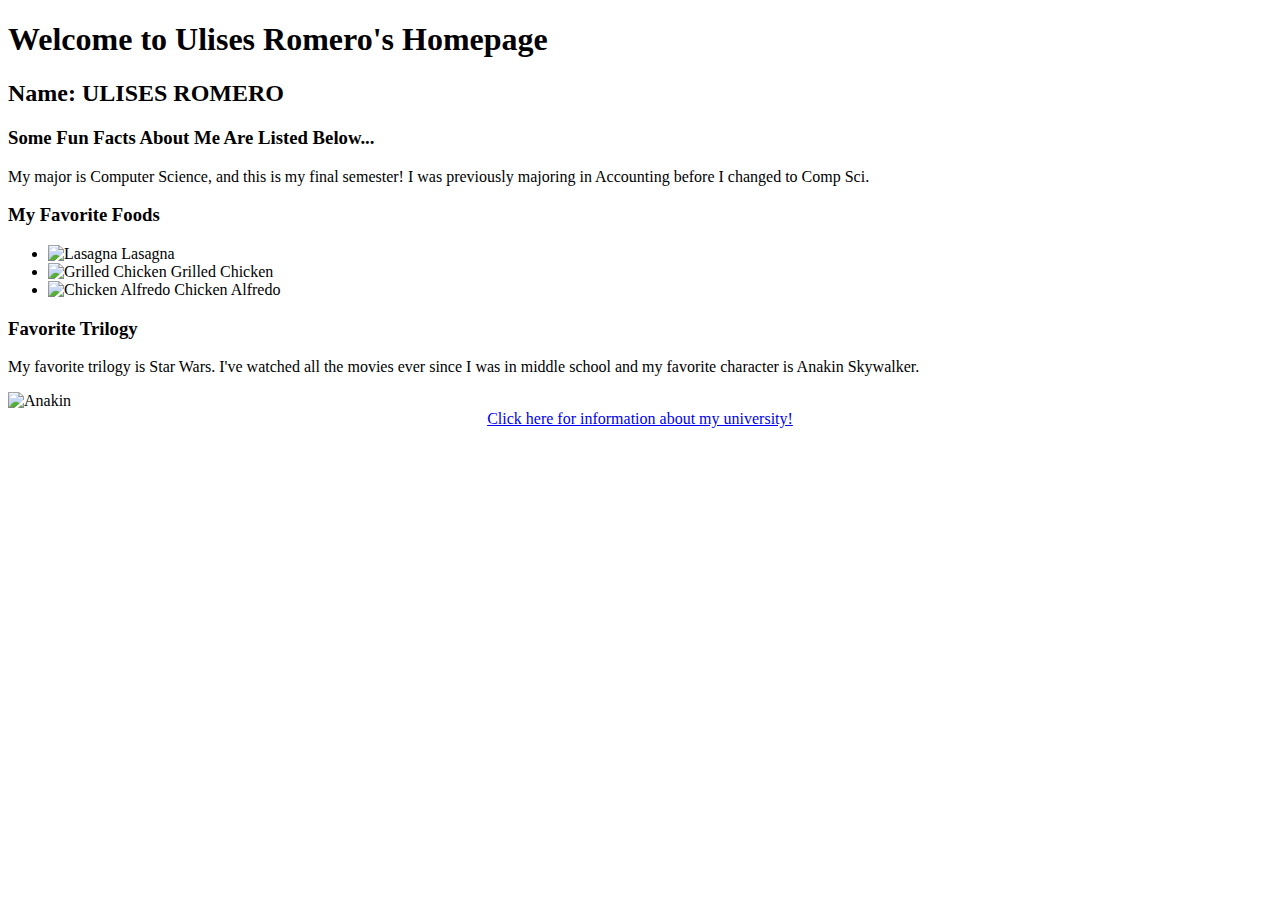
==== 350 Project/index.html @ 2322008f "TEST" ====
<!DOCTYPE html>
<html>
<head>
    <meta charset="UTF-8">
    <meta name="viewport" content="width=device-width, initial-scale=1.0">
    <title>Ulises Romero Bio</title>
    <link rel="stylesheet" type="text/css" href="Projectcss.css">
</head>
<body>
    <header>
        <h1>Welcome to Ulises Romero's Homepage</h1>
    </header>
    <main>
        <div id="aboutBackground">
            <div id="aboutContent">
                <h2>Name: ULISES ROMERO</h2>
                <h3>Some Fun Facts About Me Are Listed Below...</h3>
                <p>My major is Computer Science, and this is my final semester! I was previously majoring in Accounting before I changed to Comp Sci.</p>
                <h3>My Favorite Foods</h3>
                <ul class="images li">
                    <li>
                        <img src="images/Lasagna.jpg" alt="Lasagna"> 
                        <span>Lasagna</span>
                    </li>
                    <li>
                        <img src="images/grilledchicken.jpg" alt="Grilled Chicken"> 
                        <span>Grilled Chicken</span>
                    </li>
                    <li>
                        <img src="images/chickenalfr.jpg" alt="Chicken Alfredo">
                        <span>Chicken Alfredo</span>
                    </li>
                </ul>
                <h3>Favorite Trilogy</h3>
                <p>My favorite trilogy is Star Wars. I've watched all the movies ever since I was in middle school and my favorite character is Anakin Skywalker.</p>
                <div class="anakin-image">
                    <img src="images/anakin.jpg" alt="Anakin">
                </div>
                    <center><a href="myUniversity.html">Click here for information about my university!</a><br/></center>
                    
            </div>
        </div>
    </main>
</body>
</html>
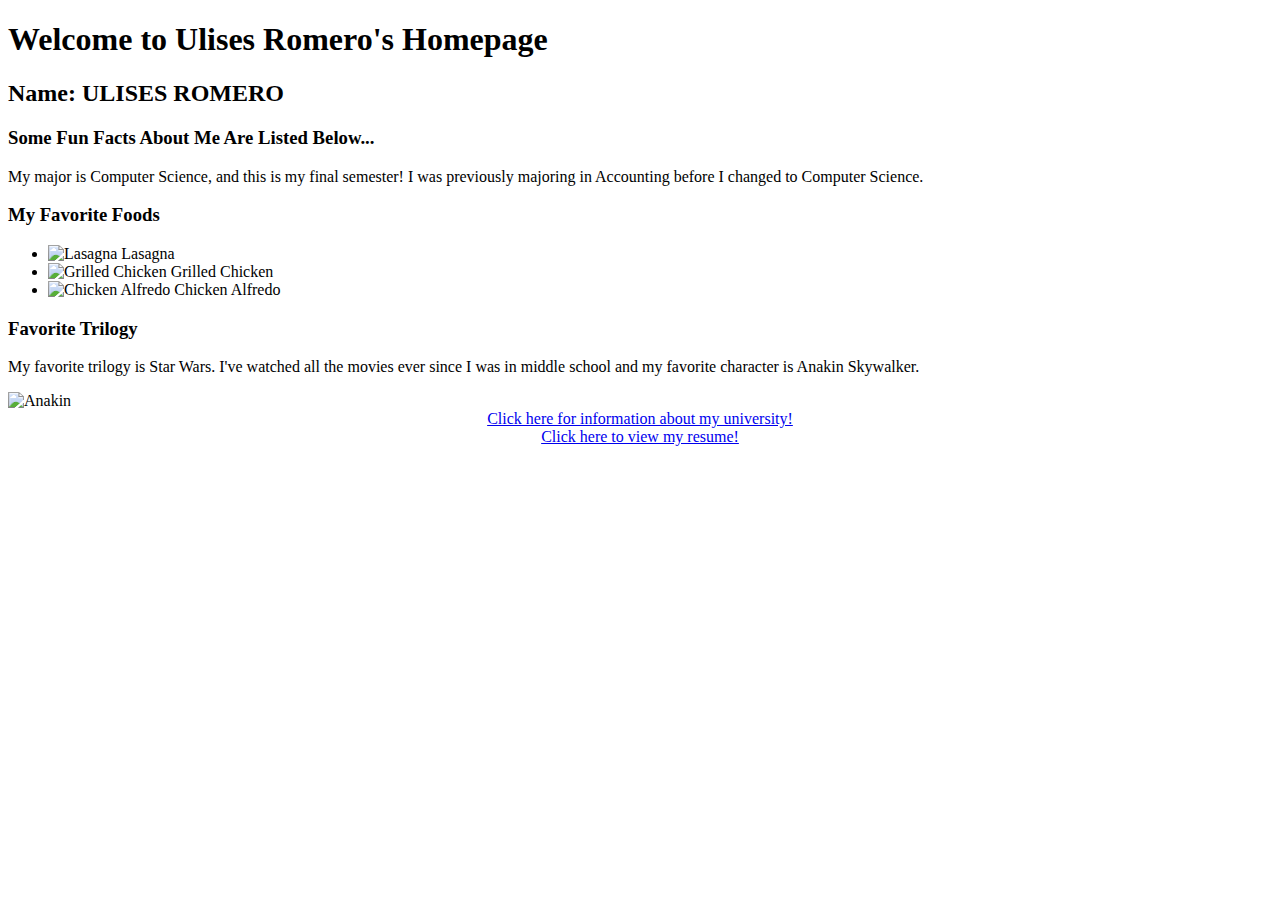
==== commit 98d70ee0: "modifications" ====
--- a/350 Project/index.html
+++ b/350 Project/index.html
@@ -15,7 +15,7 @@
             <div id="aboutContent">
                 <h2>Name: ULISES ROMERO</h2>
                 <h3>Some Fun Facts About Me Are Listed Below...</h3>
-                <p>My major is Computer Science, and this is my final semester! I was previously majoring in Accounting before I changed to Comp Sci.</p>
+                <p>My major is Computer Science, and this is my final semester! I was previously majoring in Accounting before I changed to Computer Science.</p>
                 <h3>My Favorite Foods</h3>
                 <ul class="images li">
                     <li>
@@ -37,6 +37,7 @@
                     <img src="images/anakin.jpg" alt="Anakin">
                 </div>
                     <center><a href="myUniversity.html">Click here for information about my university!</a><br/></center>
+                    <center><a href="resume.html">Click here to view my resume!</a><br/></center>
                     
             </div>
         </div>
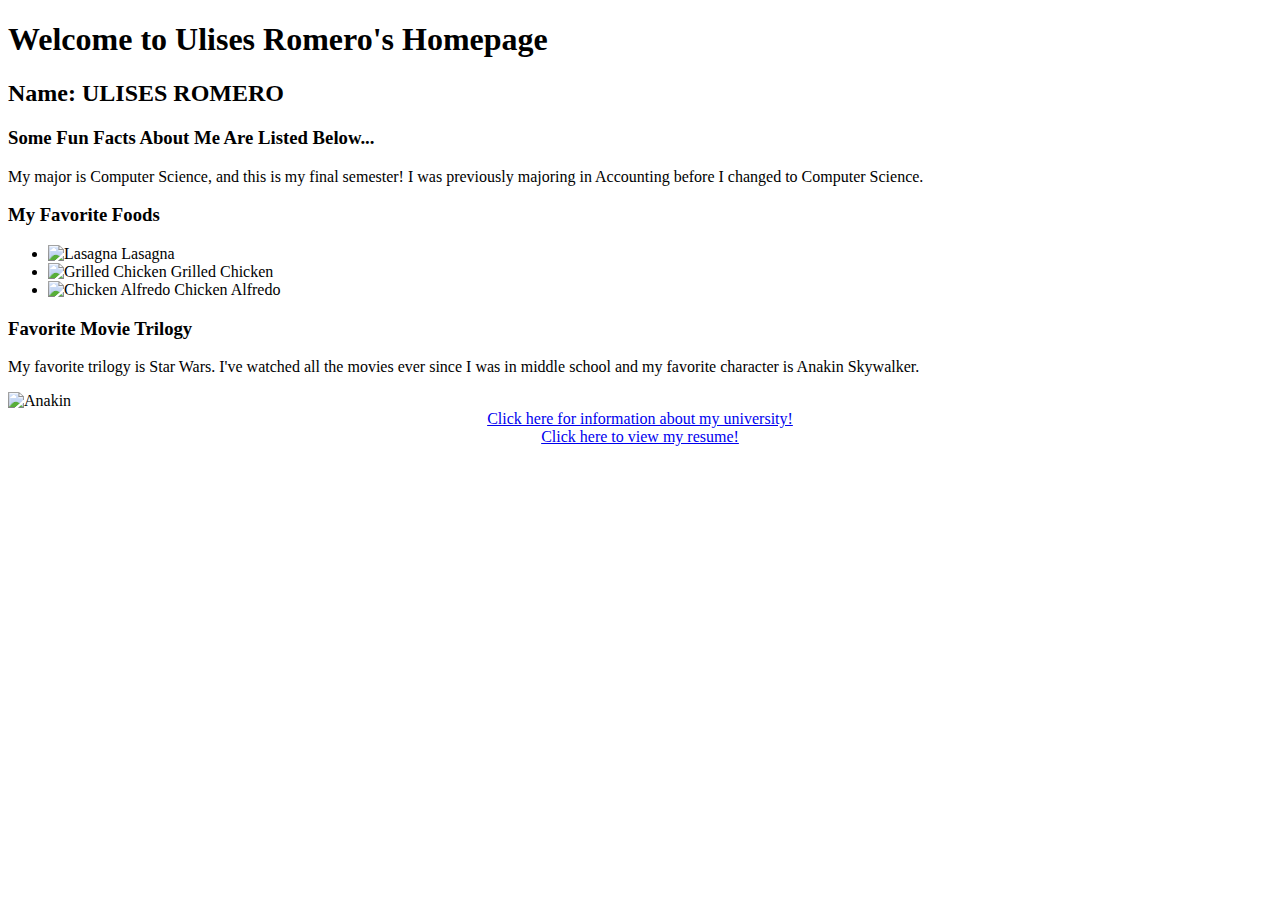
==== commit 9381e853: "m" ====
--- a/350 Project/index.html
+++ b/350 Project/index.html
@@ -31,7 +31,7 @@
                         <span>Chicken Alfredo</span>
                     </li>
                 </ul>
-                <h3>Favorite Trilogy</h3>
+                <h3>Favorite Movie Trilogy</h3>
                 <p>My favorite trilogy is Star Wars. I've watched all the movies ever since I was in middle school and my favorite character is Anakin Skywalker.</p>
                 <div class="anakin-image">
                     <img src="images/anakin.jpg" alt="Anakin">
